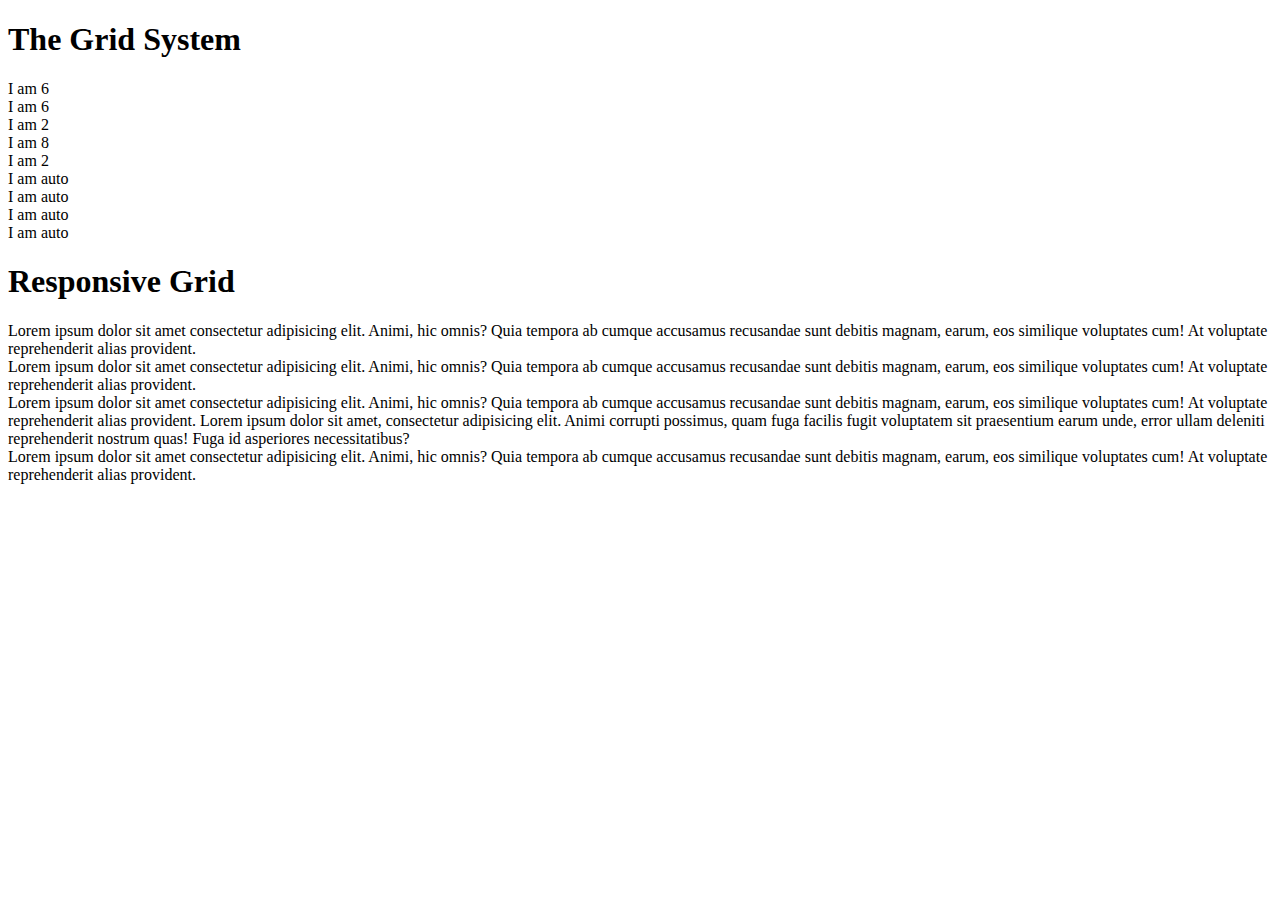
==== Bootstrap/grid.html @ 12c293dd "Bootstrap Grid practice" ====
<!DOCTYPE html>
<html lang="en">
<head>
    <meta charset="UTF-8">
    <meta name="viewport" content="width=device-width, initial-scale=1.0">
    <title>Grid</title>
    <link href="https://cdn.jsdelivr.net/npm/bootstrap@5.0.0-beta1/dist/css/bootstrap.min.css" rel="stylesheet" integrity="sha384-giJF6kkoqNQ00vy+HMDP7azOuL0xtbfIcaT9wjKHr8RbDVddVHyTfAAsrekwKmP1" crossorigin="anonymous">
    <link rel="stylesheet" href="app.css">
</head>
<body>
    <div class="container">
        <h1 class="display-1 text-center text-primary">The Grid System</h1>
        <div class="row">
            <div class="col-6 bg-success">I am 6</div>
            <div class="col-6 bg-warning">I am 6</div>
        </div>
        <div class="row">
            <div class="col-2 bg-info">I am 2</div>
            <div class="col-8 bg-warning">I am 8</div>
            <div class="col-2 bg-primary">I am 2</div>
        </div>
        <div class="row">
            <div class="col bg-primary">I am auto</div>
            <div class="col-9 bg-warning">I am auto</div>
            <div class="col bg-danger">I am auto</div>
            <div class="col bg-info">I am auto</div>
        </div>
    </div>

    <div class="container">
        <h1 class="display-1 text-center text-secondary">Responsive Grid </h1>
        <div class="row align-items-center">
            <div class="col-md-6 col-xl-3  bg-info">
                Lorem ipsum dolor sit amet consectetur adipisicing elit. Animi, hic omnis? Quia tempora ab cumque accusamus recusandae sunt debitis magnam, earum, eos similique voluptates cum! At voluptate reprehenderit alias provident.
            </div>
            <div class="col-md-6 col-xl-3 bg-success">
                Lorem ipsum dolor sit amet consectetur adipisicing elit. Animi, hic omnis? Quia tempora ab cumque accusamus recusandae sunt debitis magnam, earum, eos similique voluptates cum! At voluptate reprehenderit alias provident.
            </div>
            <div class="col-md-6 col-xl-3 bg-primary">
                Lorem ipsum dolor sit amet consectetur adipisicing elit. Animi, hic omnis? Quia tempora ab cumque accusamus recusandae sunt debitis magnam, earum, eos similique voluptates cum! At voluptate reprehenderit alias provident. Lorem ipsum dolor sit amet, consectetur adipisicing elit. Animi corrupti possimus, quam fuga facilis fugit voluptatem sit praesentium earum unde, error ullam deleniti reprehenderit nostrum quas! Fuga id asperiores necessitatibus?
            </div>
            <div class="col-md-6 col-xl-3 bg-secondary align-self-start">
                Lorem ipsum dolor sit amet consectetur adipisicing elit. Animi, hic omnis? Quia tempora ab cumque accusamus recusandae sunt debitis magnam, earum, eos similique voluptates cum! At voluptate reprehenderit alias provident.
            </div>
        </div>
        <div class="row no-gutter">
            <div class="col-xl-4 col-md-6">
                <img src="https://images.unsplash.com/photo-1581168334628-818a1f8aef28?ixid=MXwxMjA3fDB8MHxzZWFyY2h8MXx8aWl0fGVufDB8fDB8&ixlib=rb-1.2.1&auto=format&fit=crop&w=500&q=60" class="img-fluid" alt="">
            </div>
            <div class="col-xl-4 col-md-6">
                <img src="https://images.unsplash.com/photo-1575361204480-aadea25e6e68?ixid=MXwxMjA3fDB8MHxzZWFyY2h8MjN8fGRyYWdvbiUyMGJhbGwlMjB6fGVufDB8fDB8&ixlib=rb-1.2.1&auto=format&fit=crop&w=500&q=60" class="img-fluid" alt="">
            </div>
            <div class="col-xl-4 col-md-6">
                <img src="https://images.unsplash.com/photo-1542831371-29b0f74f9713?ixid=MXwxMjA3fDB8MHxzZWFyY2h8MXx8Y29kZXxlbnwwfHwwfA%3D%3D&ixlib=rb-1.2.1&auto=format&fit=crop&w=500&q=60" class="img-fluid" alt="">
            </div>
        </div>
    </div>

    <script src="https://cdn.jsdelivr.net/npm/bootstrap@5.0.0-beta1/dist/js/bootstrap.bundle.min.js" integrity="sha384-ygbV9kiqUc6oa4msXn9868pTtWMgiQaeYH7/t7LECLbyPA2x65Kgf80OJFdroafW" crossorigin="anonymous"></script>
</body>
</html>
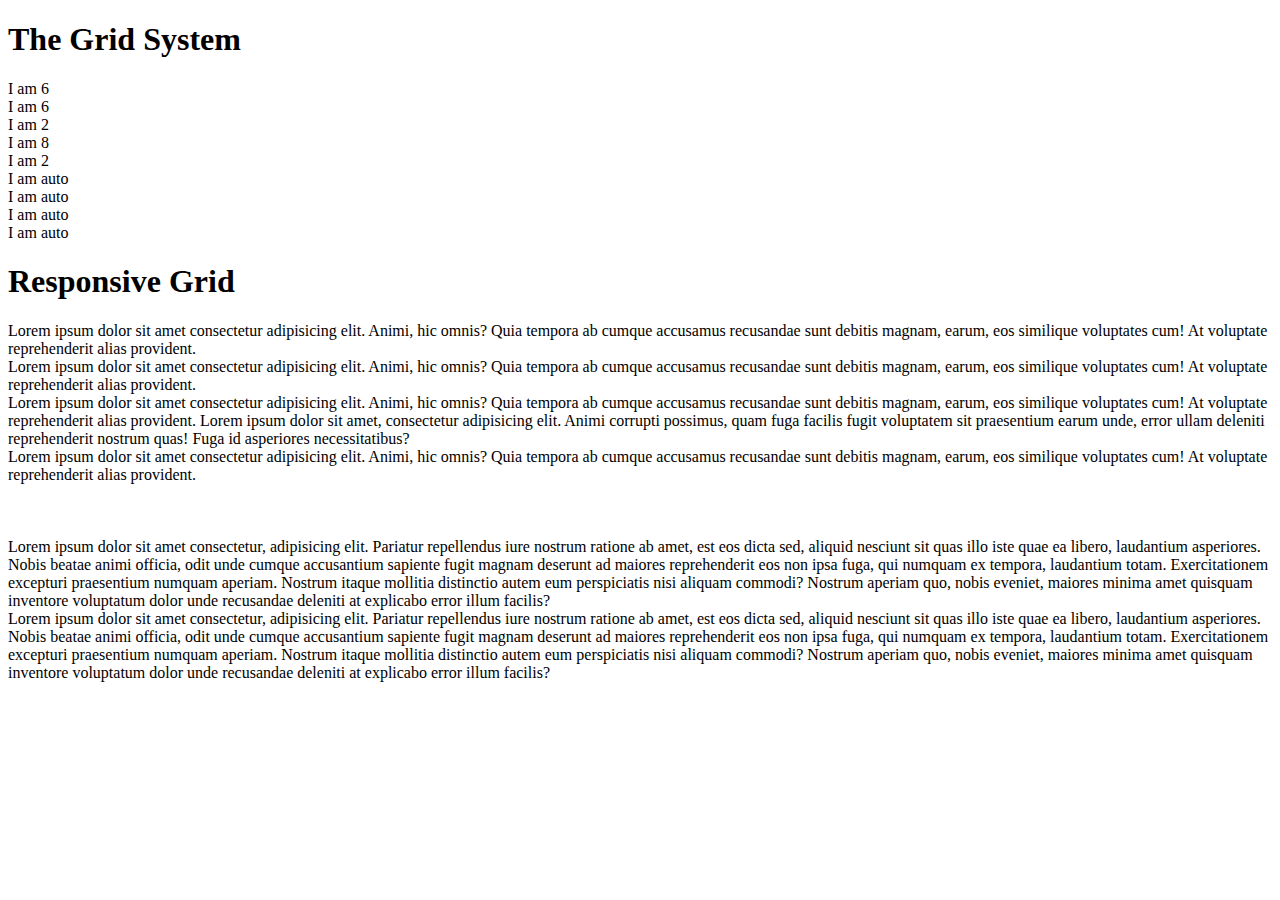
==== commit 86402262: "Done with boostrap 5" ====
--- a/Bootstrap/grid.html
+++ b/Bootstrap/grid.html
@@ -54,6 +54,18 @@
                 <img src="https://images.unsplash.com/photo-1542831371-29b0f74f9713?ixid=MXwxMjA3fDB8MHxzZWFyY2h8MXx8Y29kZXxlbnwwfHwwfA%3D%3D&ixlib=rb-1.2.1&auto=format&fit=crop&w=500&q=60" class="img-fluid" alt="">
             </div>
         </div>
+        <div class="row justify-content-sm-between justify-content-xl-end justify-content-md-start">
+            <div class="col-md-6 col-xl-3 bg-light">
+                Lorem ipsum dolor sit amet consectetur, adipisicing elit. Pariatur repellendus iure nostrum ratione ab amet, est eos dicta sed, aliquid nesciunt sit quas illo iste quae ea libero, laudantium asperiores.
+                Nobis beatae animi officia, odit unde cumque accusantium sapiente fugit magnam deserunt ad maiores reprehenderit eos non ipsa fuga, qui numquam ex tempora, laudantium totam. Exercitationem excepturi praesentium numquam aperiam.
+                Nostrum itaque mollitia distinctio autem eum perspiciatis nisi aliquam commodi? Nostrum aperiam quo, nobis eveniet, maiores minima amet quisquam inventore voluptatum dolor unde recusandae deleniti at explicabo error illum facilis?
+            </div>
+            <div class="col-md-6 col-xl-3 bg-primary">
+                Lorem ipsum dolor sit amet consectetur, adipisicing elit. Pariatur repellendus iure nostrum ratione ab amet, est eos dicta sed, aliquid nesciunt sit quas illo iste quae ea libero, laudantium asperiores.
+                Nobis beatae animi officia, odit unde cumque accusantium sapiente fugit magnam deserunt ad maiores reprehenderit eos non ipsa fuga, qui numquam ex tempora, laudantium totam. Exercitationem excepturi praesentium numquam aperiam.
+                Nostrum itaque mollitia distinctio autem eum perspiciatis nisi aliquam commodi? Nostrum aperiam quo, nobis eveniet, maiores minima amet quisquam inventore voluptatum dolor unde recusandae deleniti at explicabo error illum facilis?
+            </div>
+        </div>
     </div>
 
     <script src="https://cdn.jsdelivr.net/npm/bootstrap@5.0.0-beta1/dist/js/bootstrap.bundle.min.js" integrity="sha384-ygbV9kiqUc6oa4msXn9868pTtWMgiQaeYH7/t7LECLbyPA2x65Kgf80OJFdroafW" crossorigin="anonymous"></script>
